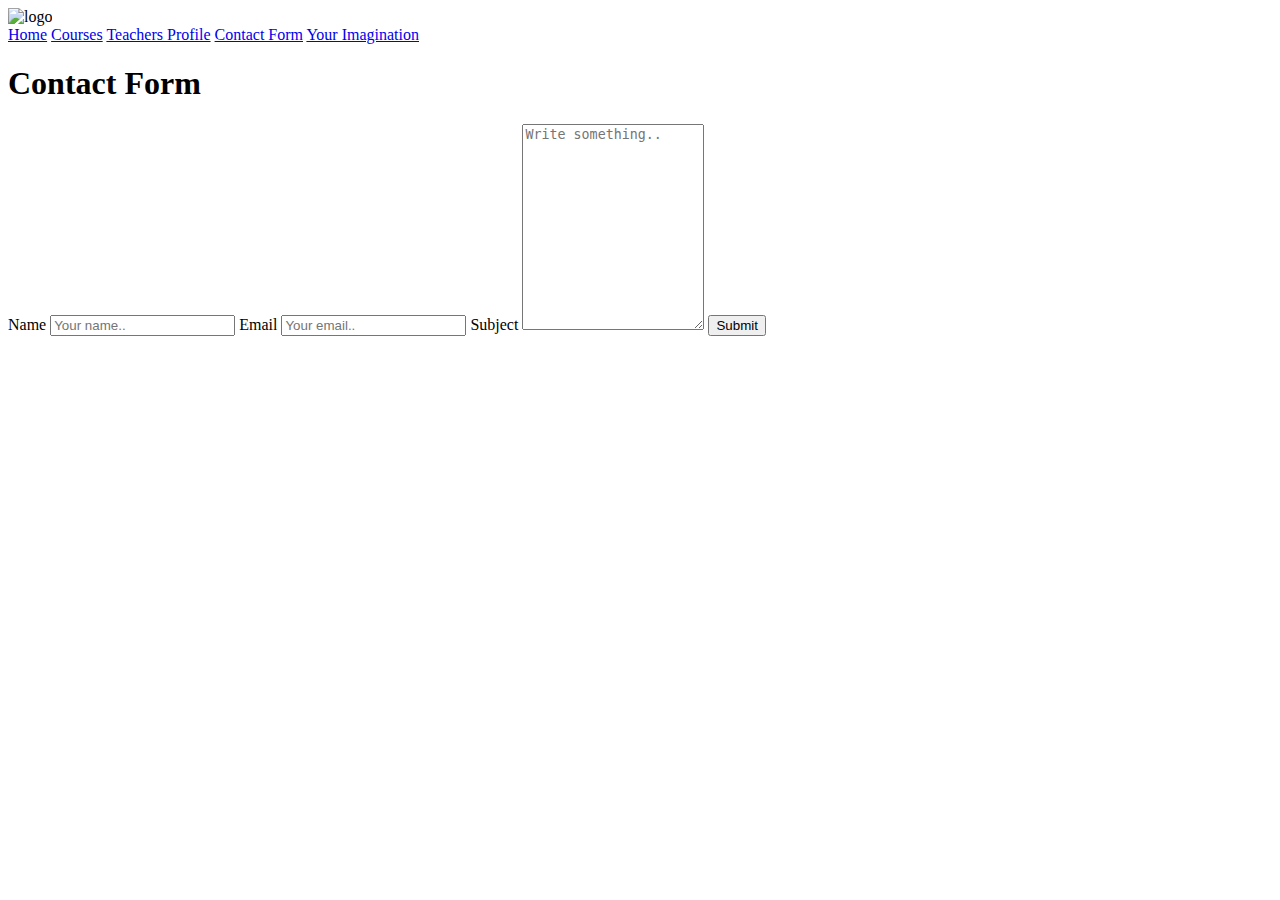
==== route/contact.html @ 8578690d "Fixed active states" ====
<!DOCTYPE html>
<html lang="en">
  <head>
    <meta charset="UTF-8" />
    <meta http-equiv="X-UA-Compatible" content="IE=edge" />
    <meta name="viewport" content="width=device-width, initial-scale=1.0" />
    <link rel="stylesheet" href=".././styles.css" />
    <title>Contact Form</title>
  </head>
  <body>
    <header>
      <div class="header-image">
        <img
          style="width: 600px; height: 140px"
          src=".././logo.png"
          alt="logo"
        />
      </div>
      <div class="header-nav">
        <a href=".././index.html">Home</a>
        <a href="./courses.html">Courses</a>
        <a href="./teachers-profile.html">Teachers Profile</a>
        <a class="active" href="./contact.html">Contact Form</a>
        <a href="./your-imaginartion.html">Your Imagination</a>
      </div>
    </header>
    <h1>Contact Form</h1>
    <form action="contact.html" method="post">
      <label for="name">Name</label>
      <input type="text" id="name" name="name" placeholder="Your name.." />
      <label for="email">Email</label>
      <input type="email" id="email" name="email" placeholder="Your email.." />
      <label for="subject">Subject</label>
      <textarea
        id="subject"
        name="subject"
        placeholder="Write something.."
        style="height: 200px"
      ></textarea>
      <input type="submit" value="Submit" />
    </form>
  </body>
</html>
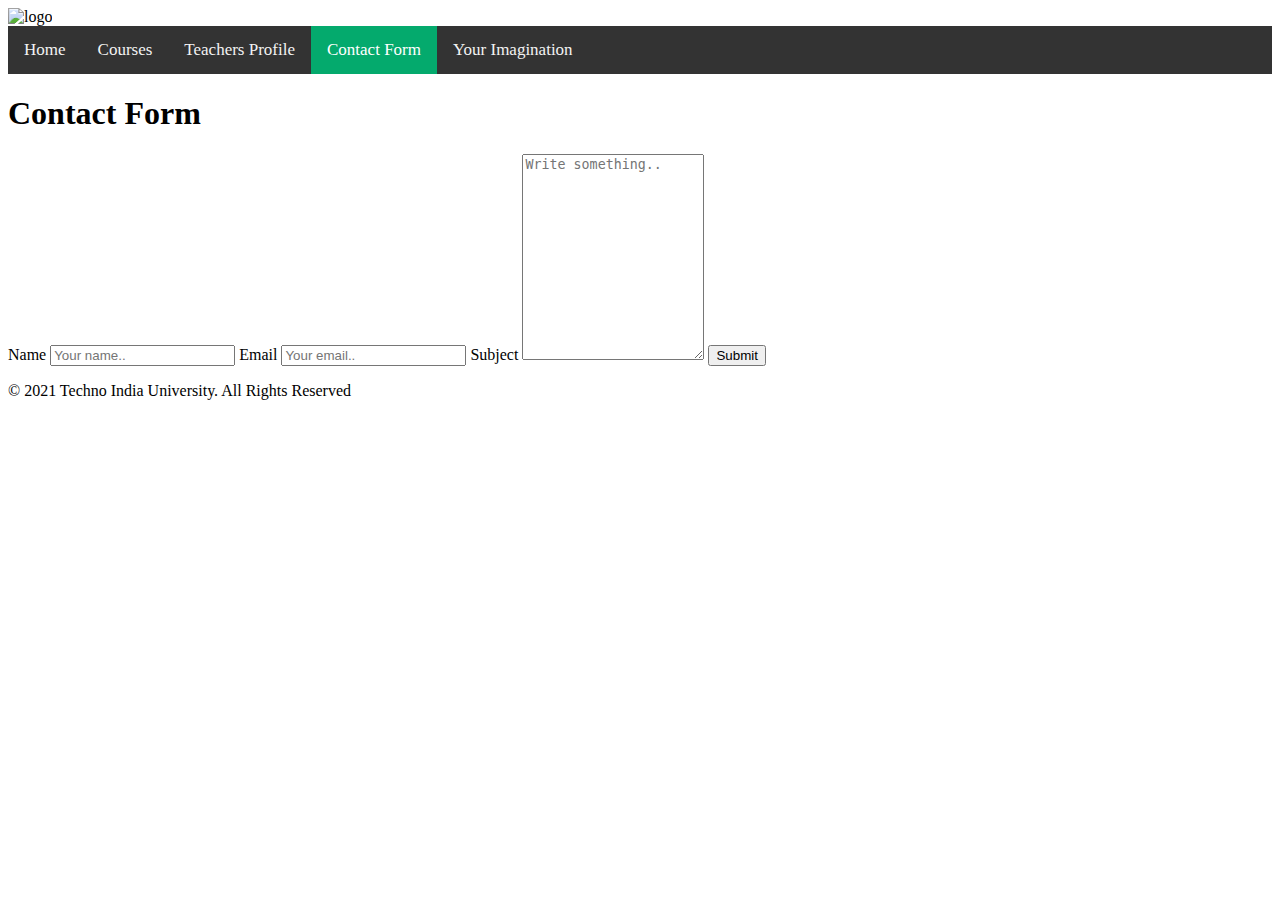
==== commit a15f3c07: "Finished pages" ====
--- a/route/contact.html
+++ b/route/contact.html
@@ -39,5 +39,12 @@
       ></textarea>
       <input type="submit" value="Submit" />
     </form>
+    <!-- Footer -->
+    <footer>
+      <!-- copyright -->
+      <div class="footer">
+        <p>© 2021 Techno India University. All Rights Reserved</p>
+      </div>
+    </footer>
   </body>
 </html>
--- a/styles.css
+++ b/styles.css
@@ -0,0 +1,32 @@
+/* Add a black background color to the top navigation */
+.header-nav {
+  background-color: #333;
+  overflow: hidden;
+}
+
+/* Style the links inside the navigation bar */
+.header-nav a {
+  float: left;
+  color: #f2f2f2;
+  text-align: center;
+  padding: 14px 16px;
+  text-decoration: none;
+  font-size: 17px;
+}
+
+/* Change the color of links on hover */
+.header-nav a:hover {
+  background-color: #ddd;
+  color: black;
+}
+
+/* Add a color to the active/current link */
+.header-nav a.active {
+  background-color: #04aa6d;
+  color: white;
+}
+
+.hero {
+  align-self: auto;
+  justify-content: center;
+}
